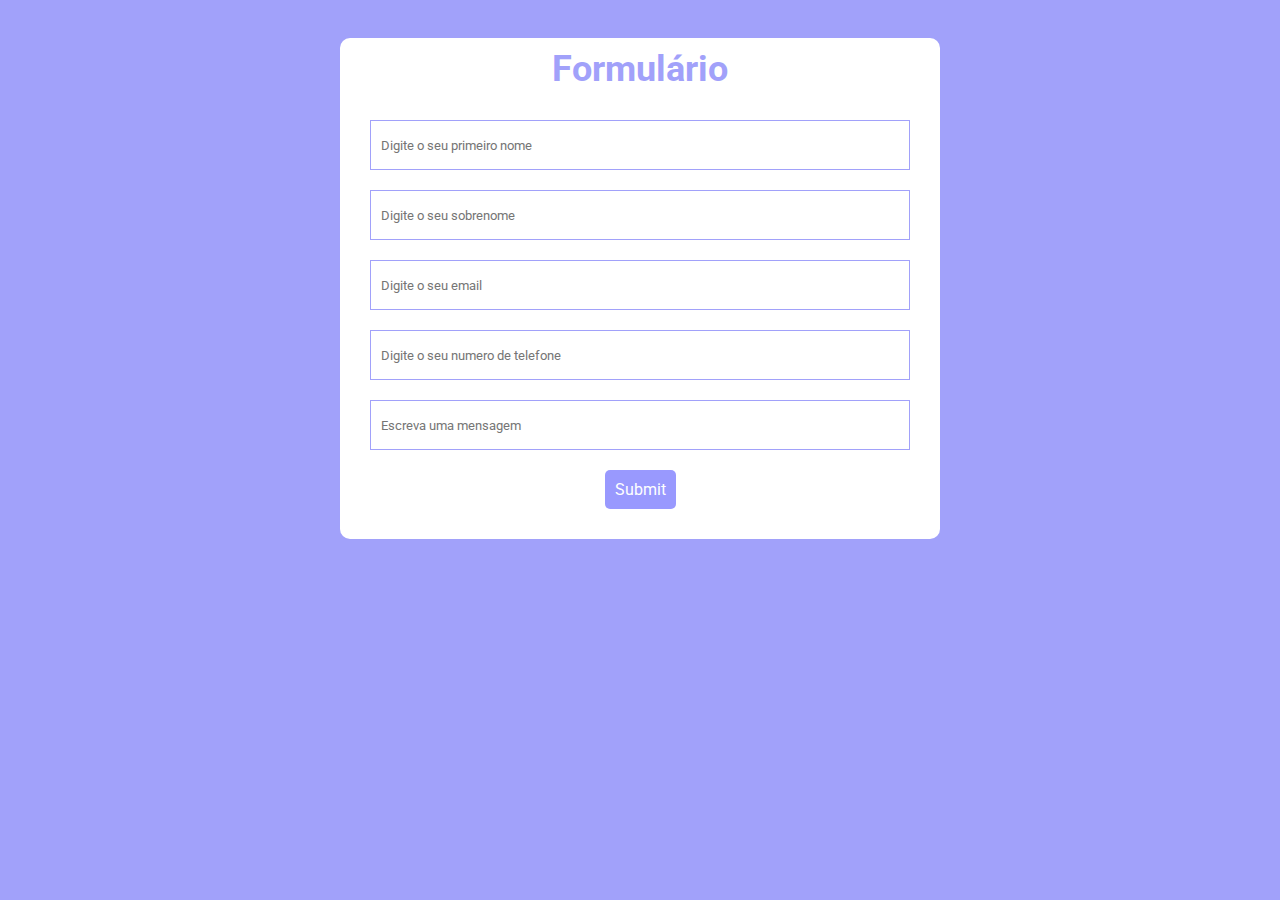
==== index.html @ 48235a58 "Add files via upload" ====
<!DOCTYPE html>
<html lang="pt-br">
<head>
    <meta charset="UTF-8">
    <meta name="viewport" content="width=device-width, initial-scale=1.0">
    <title>Form</title>
    <link rel="stylesheet" href="css/style.css">
</head>
<body>
    <div class="container">
        <form action="#" onsubmit="handleSubmit">
            <h1>Formulário</h1>
            <div class="campos">
                <div class="campo">
                    <input type="text" name="primeiro_nome" id="primeiro_nome" placeholder="Digite o seu primeiro nome">
                </div>
                <div class="campo">
                    <input type="text" name="ultimo_nome"   id="ultimo_nome" placeholder="Digite o seu sobrenome">
                </div>
                <div class="campo">
                    <input type="email" name="email" id="email" placeholder="Digite o seu email">
                </div>
                <div class="campo">
                    <input type="number" name="telefone" id="telefone" placeholder="Digite o seu numero de telefone">
                </div>
                <div class="campo">
                    <input type="text" name="message" id="message" placeholder="Escreva uma mensagem"> 
                </div>
                <button class="btn">Submit</button>
            </div>
        </form>
    </div>

    <script src="js/script.js"></script>
</body>
</html>
---- css/style.css ----
@import url('https://fonts.googleapis.com/css2?family=Roboto:ital,wght@0,100;0,300;0,400;0,500;0,700;0,900;1,100;1,300;1,400;1,500;1,700;1,900&display=swap');

* {
    padding: 0;
    margin: 0;
    box-sizing: border-box;
    font-family: "Roboto";
}

body {
    background-color: #a1a1fa;
}

h1 {
    margin-top: 10px;
    font-size: 36px;
    color: #a1a1fa;
}

.container {
    display: flex;
    justify-content: center;
    align-items: center;
}

form {
    margin-top: 3%;
    display: flex;
    justify-content: center;
    align-items: center;
    flex-direction: column;
    background-color: #fff;
    border-radius: 10px;
}

.campos {
    width: 600px;
    display: flex;
    flex-direction: column;
    justify-content: center;
    align-items: center;
    gap: 20px;
    padding: 30px;
}
.campo {
    width: 100%;
}

input {
    width: 100%; 
    height: 50px;
    color: #adaaaa;
    border: 1px solid #a1a1fa;
    padding: 10px;
}

input:focus {
    outline: none;
    color: #adaaaa;
}

.btn {
    font-size: 16px;
    border: none;
    border-radius: 5px;
    padding: 10px;
    cursor: pointer;
    color: #fefefe;
    background-color: #9999fe; 
    transition: .5s;
}
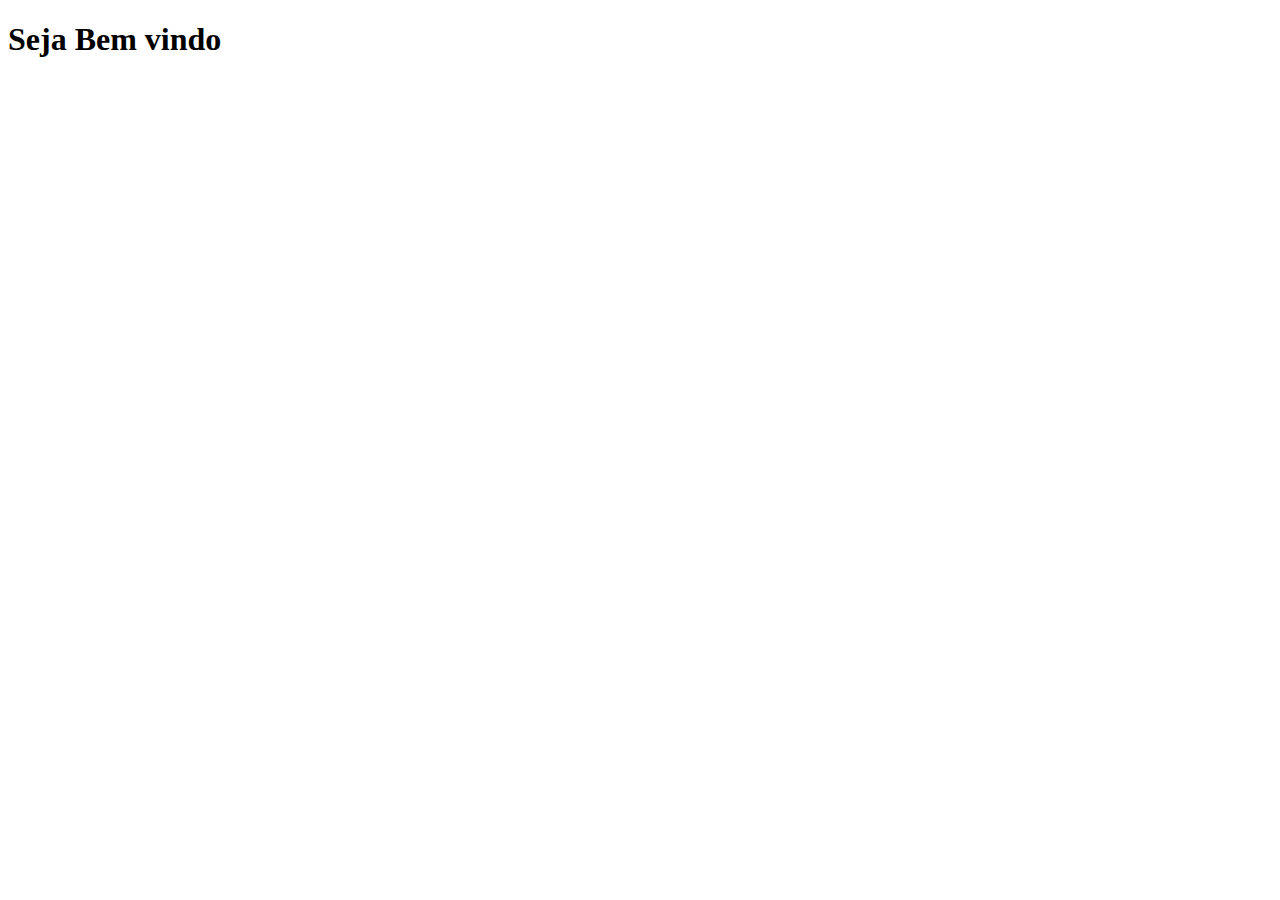
==== commit 245bb9dc: "Add files via upload" ====
--- a/index.html
+++ b/index.html
@@ -3,34 +3,9 @@
 <head>
     <meta charset="UTF-8">
     <meta name="viewport" content="width=device-width, initial-scale=1.0">
-    <title>Form</title>
-    <link rel="stylesheet" href="css/style.css">
+    <title>Exito</title>
 </head>
 <body>
-    <div class="container">
-        <form action="#" onsubmit="handleSubmit">
-            <h1>Formulário</h1>
-            <div class="campos">
-                <div class="campo">
-                    <input type="text" name="primeiro_nome" id="primeiro_nome" placeholder="Digite o seu primeiro nome">
-                </div>
-                <div class="campo">
-                    <input type="text" name="ultimo_nome"   id="ultimo_nome" placeholder="Digite o seu sobrenome">
-                </div>
-                <div class="campo">
-                    <input type="email" name="email" id="email" placeholder="Digite o seu email">
-                </div>
-                <div class="campo">
-                    <input type="number" name="telefone" id="telefone" placeholder="Digite o seu numero de telefone">
-                </div>
-                <div class="campo">
-                    <input type="text" name="message" id="message" placeholder="Escreva uma mensagem"> 
-                </div>
-                <button class="btn">Submit</button>
-            </div>
-        </form>
-    </div>
-
-    <script src="js/script.js"></script>
+    <h1>Seja Bem vindo</h1>
 </body>
 </html>